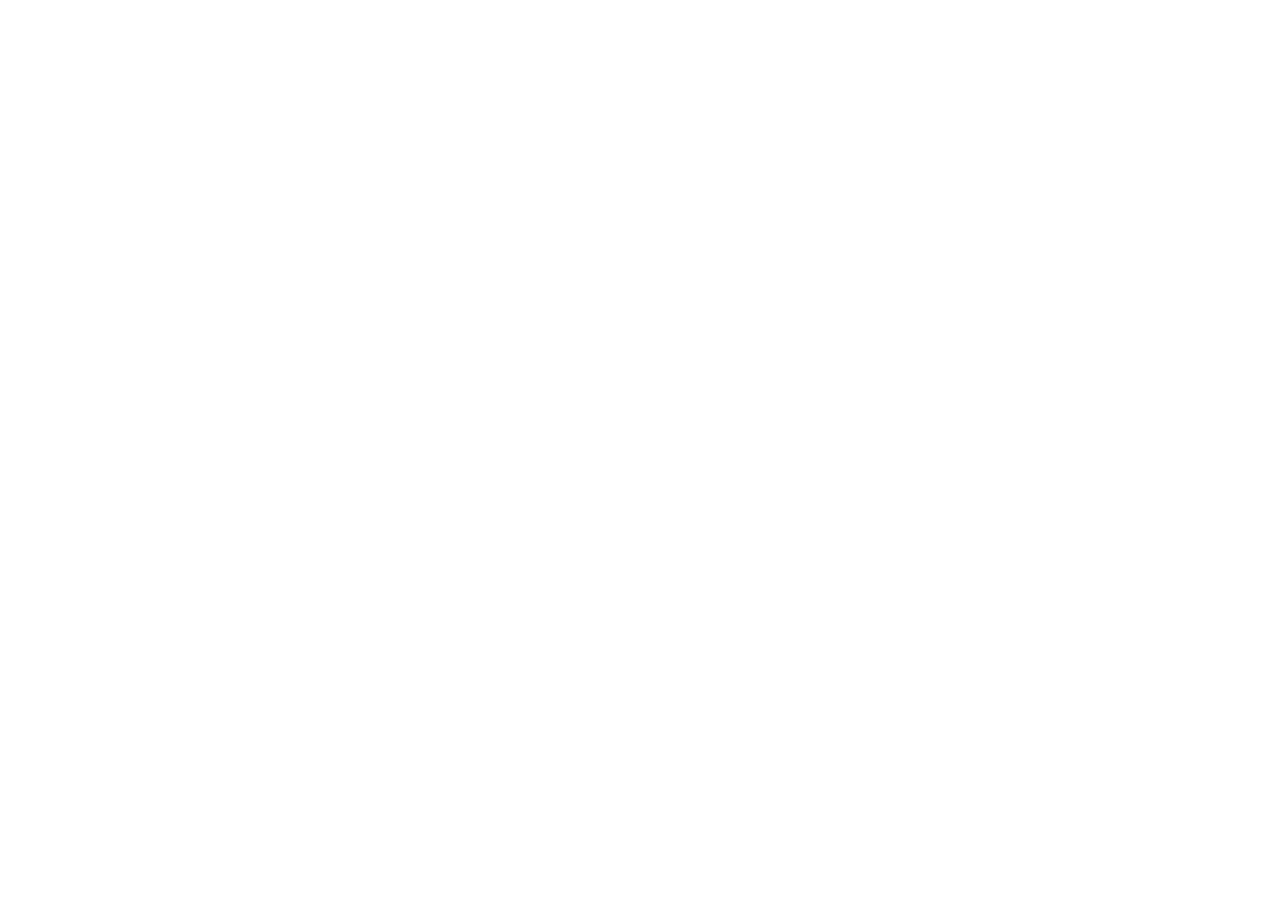
==== index.html @ 435ca8ca "limit cloudflare config placement" ====
<!doctype html>
<html lang="en">
  <head>
    <meta charset="UTF-8" />
    <link rel="icon" type="image/svg+xml" href="/images/favicon.svg" />
    <link rel="icon" type="image/png" href="/images/favicon.png" />
    <meta name="viewport" content="width=device-width, initial-scale=1.0" />
    <meta http-equiv="Cache-Control" content="no-store, no-cache, must-revalidate" />
    <meta http-equiv="Pragma" content="no-cache" />
    <meta http-equiv="Expires" content="0" />
    <title>Admin</title>
    <meta
      name="description"
      content="Admin Dashboard UI built with Shadcn and Vite."
    />
    <script src="/settings.js"></script>
    <script src="/settings.local.js"></script>
    <script src="./locales/en-US.js?v=traffic-audit-20260604-5"></script>
    <script src="./locales/zh-CN.js?v=traffic-audit-20260604-5"></script>
    <script src="./locales/ru-RU.js?v=traffic-audit-20260604-5"></script>
    <script src="./dns-auto-sync-ui.js?v=node-install-20260606-2"></script>
    <script type="module" crossorigin src="./assets/index-Hq1wzO6d-fix-70c7c610.js"></script>
    <link rel="stylesheet" crossorigin href="./assets/index-DiYa-_z_.css">
  </head>
  <body>
    <div id="root"></div>
  </body>
</html>
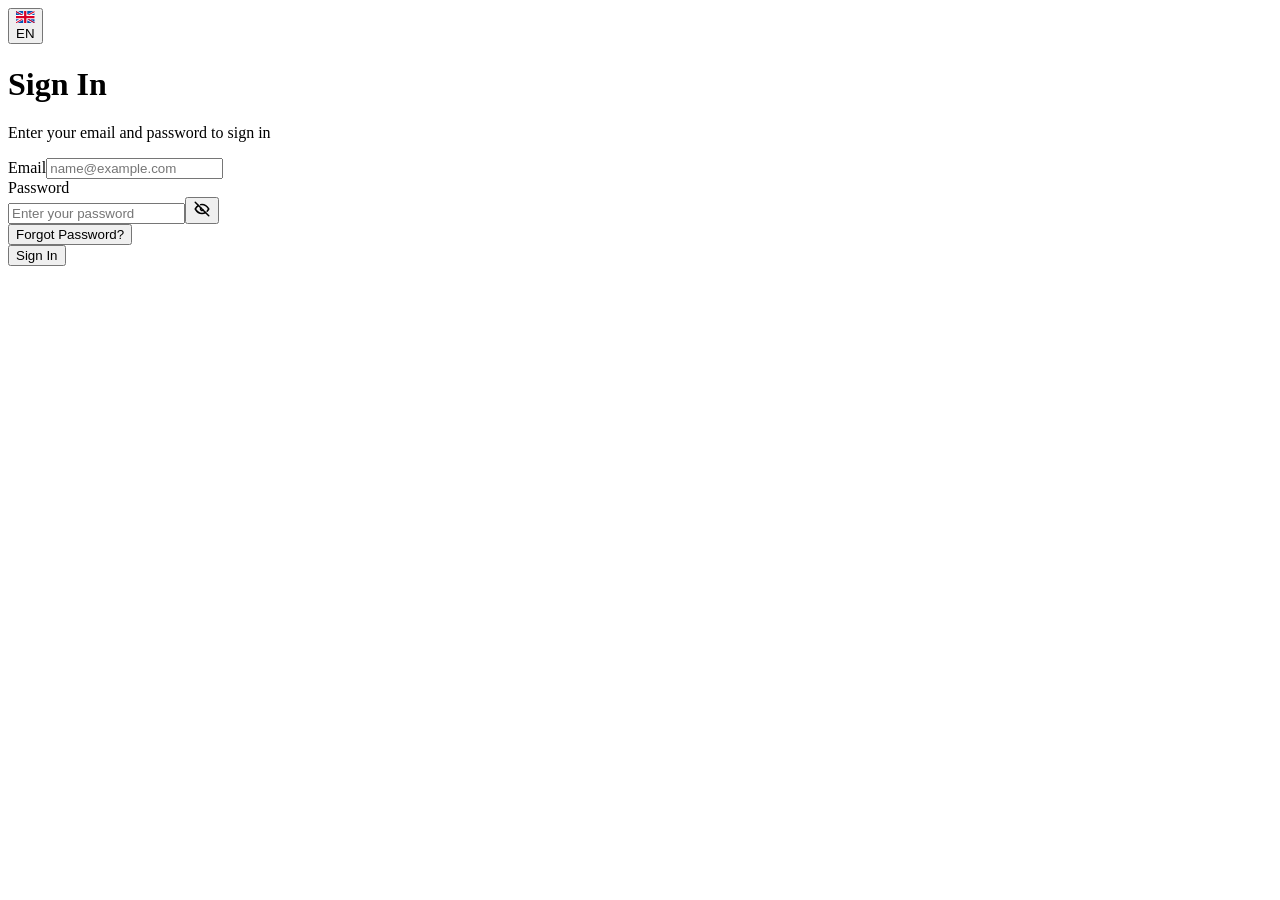
==== commit 6d09ddde: "feat(admin): 用户管理新增「使用记录」子菜单（连接/订阅IP+时间） 注入式脚本 user-usage-record.js：在「用户管理」分组下注入子菜单， 弹窗按 用户/IP/类型 查询" ====
--- a/index.html
+++ b/index.html
@@ -15,11 +15,18 @@
     />
     <script src="/settings.js"></script>
     <script src="/settings.local.js"></script>
-    <script src="./locales/en-US.js?v=traffic-audit-20260604-5"></script>
-    <script src="./locales/zh-CN.js?v=traffic-audit-20260604-5"></script>
-    <script src="./locales/ru-RU.js?v=traffic-audit-20260604-5"></script>
-    <script src="./dns-auto-sync-ui.js?v=node-install-20260606-2"></script>
-    <script type="module" crossorigin src="./assets/index-Hq1wzO6d-fix-70c7c610.js"></script>
+    <script src="./locales/upstream/en-US.js?v=upstream-ef5f43d"></script>
+    <script src="./locales/upstream/zh-CN.js?v=upstream-ef5f43d"></script>
+    <script src="./locales/upstream/ru-RU.js?v=upstream-ef5f43d"></script>
+    <script>window.__XBOARD_UPSTREAM_TRANSLATIONS__ = JSON.parse(JSON.stringify(window.XBOARD_TRANSLATIONS || {}));</script>
+    <script src="./locales/en-US.js?v=custom-20260621"></script>
+    <script src="./locales/zh-CN.js?v=custom-20260621"></script>
+    <script src="./locales/ru-RU.js?v=custom-20260621"></script>
+    <script src="./locale-merge.js?v=upstream-ef5f43d-custom-20260621"></script>
+    <script src="./dns-auto-sync-ui.js?v=backend-manager-20260621-1"></script>
+    <script src="./node-backend-manager.js?v=backend-manager-20260621-1"></script>
+    <script src="./user-usage-record.js?v=usage-record-20260622-1"></script>
+    <script type="module" crossorigin src="./assets/index-CEIYH7i8.js?v=upstream-ef5f43d"></script>
     <link rel="stylesheet" crossorigin href="./assets/index-DiYa-_z_.css">
   </head>
   <body>
